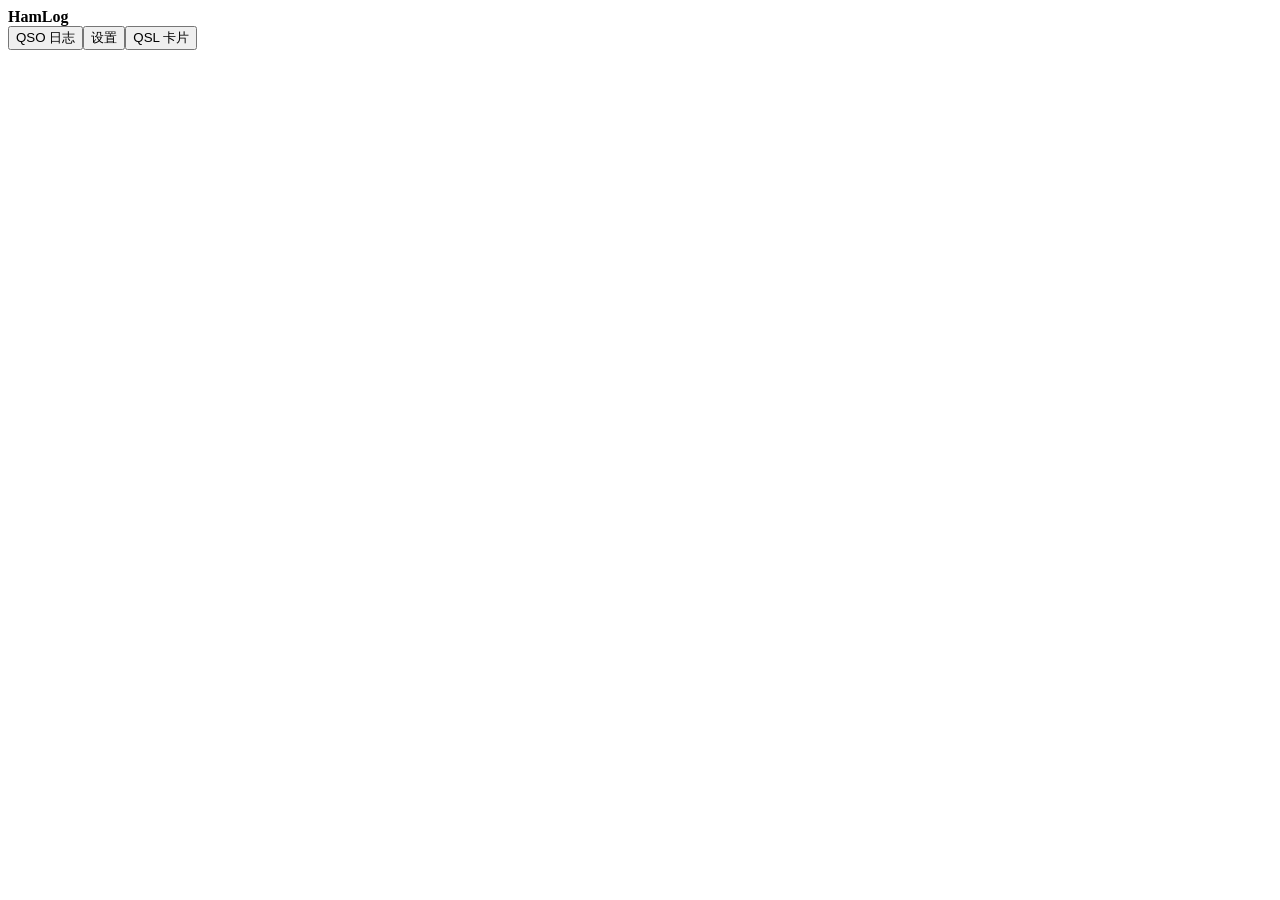
==== front/index.html @ 85eaecf6 "Implement Windows-ready HamLog web foundation" ====
<!doctype html>
<html lang="zh-CN">
<head>
  <meta charset="utf-8">
  <meta name="viewport" content="width=device-width, initial-scale=1">
  <title>HamLog</title>
  <link rel="stylesheet" href="/css/base.css">
</head>
<body>
  <header class="topbar"><strong>HamLog</strong><nav><button data-view="logs">QSO 日志</button><button data-view="settings">设置</button><button data-view="qsl">QSL 卡片</button></nav></header>
  <main id="app"></main>
  <script src="/js/core/api.js"></script>
  <script src="/js/app.js"></script>
</body>
</html>
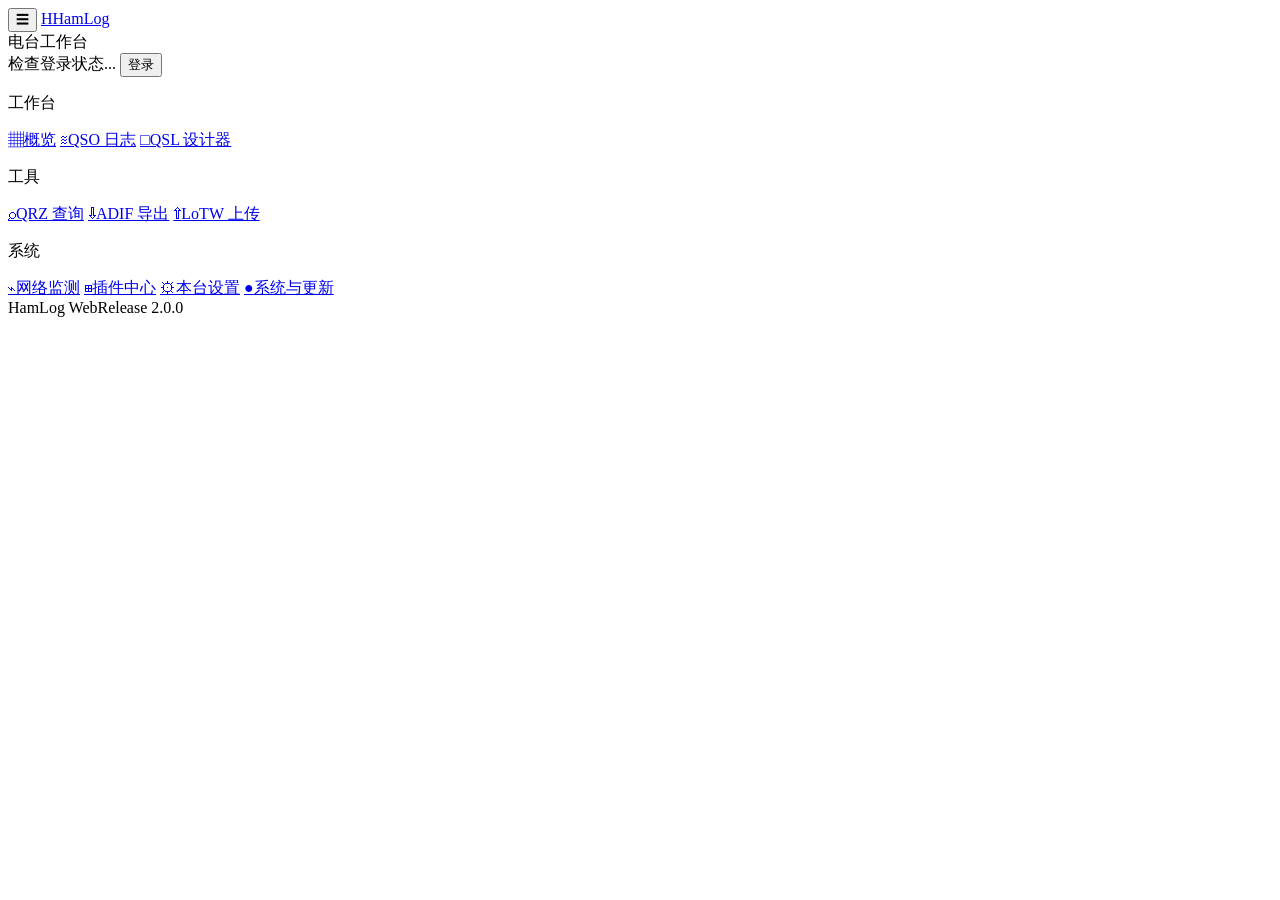
==== commit 63f18da6: "Complete HamLog R2 web implementation" ====
--- a/front/index.html
+++ b/front/index.html
@@ -3,13 +3,78 @@
 <head>
   <meta charset="utf-8">
   <meta name="viewport" content="width=device-width, initial-scale=1">
-  <title>HamLog</title>
+  <meta name="color-scheme" content="light dark">
+  <title>HamLog | 电台日志</title>
   <link rel="stylesheet" href="/css/base.css">
 </head>
 <body>
-  <header class="topbar"><strong>HamLog</strong><nav><button data-view="logs">QSO 日志</button><button data-view="settings">设置</button><button data-view="qsl">QSL 卡片</button></nav></header>
-  <main id="app"></main>
+  <div class="app-shell">
+    <header class="topbar">
+      <button class="icon-button mobile-menu" id="mobile-menu" aria-label="打开导航" title="打开导航">☰</button>
+      <a class="brand" href="#/dashboard" aria-label="HamLog 首页"><span class="brand-mark">H</span><span>HamLog</span></a>
+      <div class="topbar-context" id="topbar-context">电台工作台</div>
+      <div class="topbar-actions">
+        <span class="connection-dot" id="connection-dot" title="连接状态"></span>
+        <span class="user-status" id="user-status">检查登录状态...</span>
+        <button class="button button-quiet" id="auth-action">登录</button>
+      </div>
+    </header>
+    <div class="workspace">
+      <aside class="sidebar" id="sidebar">
+        <div class="sidebar-scroll">
+          <p class="nav-label">工作台</p>
+          <nav class="nav-group" aria-label="工作台">
+            <a href="#/dashboard" data-route="dashboard"><span class="nav-icon">▦</span>概览</a>
+            <a href="#/logs" data-route="logs"><span class="nav-icon">≋</span>QSO 日志</a>
+            <a href="/qsl_designer/designer.html" data-route="qsl"><span class="nav-icon">□</span>QSL 设计器</a>
+          </nav>
+          <p class="nav-label">工具</p>
+          <nav class="nav-group" aria-label="工具">
+            <a href="#/qrz" data-route="qrz"><span class="nav-icon">⌕</span>QRZ 查询</a>
+            <a href="#/adif" data-route="adif"><span class="nav-icon">⇩</span>ADIF 导出</a>
+            <a href="#/lotw" data-route="lotw"><span class="nav-icon">⇧</span>LoTW 上传</a>
+          </nav>
+          <p class="nav-label">系统</p>
+          <nav class="nav-group" aria-label="系统">
+            <a href="#/network" data-route="network"><span class="nav-icon">⌁</span>网络监测</a>
+            <a href="#/plugins" data-route="plugins"><span class="nav-icon">⊞</span>插件中心</a>
+            <a href="#/settings" data-route="settings"><span class="nav-icon">⚙</span>本台设置</a>
+            <a href="#/system" data-route="system"><span class="nav-icon">●</span>系统与更新</a>
+          </nav>
+        </div>
+        <footer class="sidebar-footer">
+          <span>HamLog Web</span><span class="muted">Release 2.0.0</span>
+        </footer>
+      </aside>
+      <div class="sidebar-backdrop" id="sidebar-backdrop"></div>
+      <main class="main-content" id="app" tabindex="-1"></main>
+    </div>
+  </div>
+  <div id="toast-region" class="toast-region" aria-live="polite"></div>
+  <dialog class="dialog" id="auth-dialog">
+    <form method="dialog" class="dialog-card" id="login-form">
+      <button class="dialog-close icon-button" id="login-close" type="button" aria-label="关闭">×</button>
+      <p class="eyebrow">账户</p>
+      <h2 id="auth-dialog-title">登录 HamLog</h2>
+      <p class="muted" id="auth-dialog-description">认证开启后，受保护的日志与设置会使用当前账户。</p>
+      <label>用户名<input name="username" autocomplete="username" required></label>
+      <label>密码<input name="password" type="password" autocomplete="current-password" required></label>
+      <p class="form-error" id="login-error"></p>
+      <div class="dialog-actions"><button class="button button-secondary" type="button" id="login-cancel">取消</button><button class="button button-primary" type="submit" id="auth-submit">登录</button></div>
+    </form>
+  </dialog>
   <script src="/js/core/api.js"></script>
+  <script src="/js/core/store.js"></script>
+  <script src="/js/core/utils.js"></script>
+  <script src="/js/components/toast.js"></script>
+  <script src="/js/pages/logs.js"></script>
+  <script src="/js/pages/settings.js"></script>
+  <script src="/js/pages/qrz.js"></script>
+  <script src="/js/pages/adif.js"></script>
+  <script src="/js/pages/lotw.js"></script>
+  <script src="/js/pages/intertime.js"></script>
+  <script src="/js/pages/plugins.js"></script>
+  <script src="/js/pages/system.js"></script>
   <script src="/js/app.js"></script>
 </body>
 </html>
